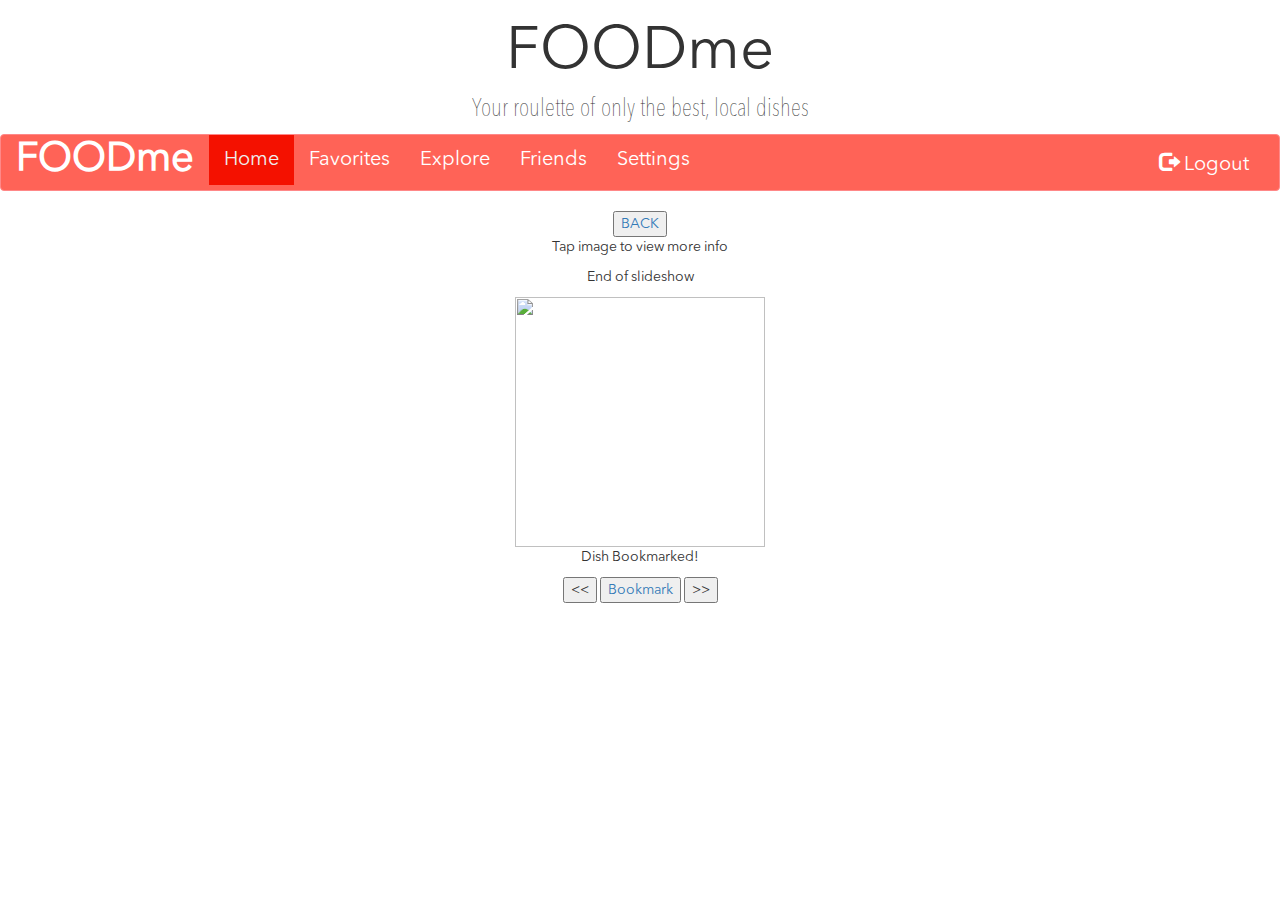
==== static/explore.html @ cd2169d0 "Dialog popup working" ====
<!DOCTYPE html>
<html>
<head>

  <meta name="viewport" content="width=device-width, initial-scale=1">

  <link rel="stylesheet" href="http://maxcdn.bootstrapcdn.com/bootstrap/3.3.6/css/bootstrap.min.css">
  <link type = "text/css" rel="stylesheet" href="style.css">
  <link type = "text/css" rel="stylesheet" href="css/navbarstyle.css">
  <link type = "text/css" rel="stylesheet" href="explore.css">

  <script src="https://ajax.googleapis.com/ajax/libs/jquery/1.12.0/jquery.min.js"></script>
  <script src="http://maxcdn.bootstrapcdn.com/bootstrap/3.3.6/js/bootstrap.min.js"></script>
  <script type="text/javascript" src="function.js"></script>

  <title>FOODme</title>
</head>

  <body>

  	<h1>FOODme</h1>
  	<h4>Your roulette of only the best, local dishes</h4>
    <nav class="navbar navbar-inverse">
      <div class="container-fluid">
        <div class="navbar-header">
          <button type="button" class="navbar-toggle" data-toggle="collapse" data-target="#myNavbar">
            <span class="icon-bar"></span>
            <span class="icon-bar"></span>
            <span class="icon-bar"></span>
          </button>
          <a class="navbar-brand" href="#">FOODme</a>
        </div>
        <div class="collapse navbar-collapse" id="myNavbar">
          <ul class="nav navbar-nav">
            <li class="active"><a href="#">Home</a></li>
            <!--<li class="dropdown">
              <a class="dropdown-toggle" data-toggle="dropdown" href="#">Profile<span class="caret"></span></a>
              <ul class="dropdown-menu">
                <li><a href="#">Page 1-1</a></li>
                <li><a href="#">Page 1-2</a></li>
                <li><a href="#">Page 1-3</a></li>
              </ul>
            </li>-->
            <li><a href="#">Favorites</a></li>
            <li><a href="#">Explore</a></li>
            <li><a href="#">Friends</a></li>
            <li><a href="#">Settings</a></li>
          </ul>
          <ul class="nav navbar-nav navbar-right">
            <!-- sign up icon
            <li><a href="#"><span class="glyphicon glyphicon-user"></span> Sign Up</a></li>
            -->
            <li><a href="#"><span class="glyphicon glyphicon-log-out"></span> Logout</a></li>
          </ul>
        </div>
      </div>
    </nav>


   <div id = "container">

    <div id = "back_btn">
      <a href = "index.html"><button>BACK</button></a>
    </div>
		<div id = "finder">
			<!--<form>
				<input type = "search" value = "Search"/>
			</form>
			<button id = "spin">Explore the Crave</button>-->

			<div id = "foodporn">
        <p>Tap image to view more info</p>
        <p id = "end">End of slideshow</p>
        <!--clicking image will take to review site-->
				<a href = "item.html"><img id = "slideshow " class = "dish" src = "../food/logo.gif" /></a>
        <div id = "bmk_confirm" data-role="popup"> <p>Dish Bookmarked!</p></div> <!--dish bookmarked popup-->
        <!--create left, right, and bookmark buttons-->
      <div id = "swipe">
        <button class = "move" id = "prev"> << </button>
        <a href = "#bmk_confirm" id = "bmk" data-rel = "popup"><button id = "book_button">Bookmark</button></a>
        <button class = "move" id = "next"> >> </button>
      </div>
      
      <!--bookmark confirmation dialog popup-->
			</div>

		</div> <!--end of finder-->


	</div> <!--end of container-->

  </body>
</html>
---- static/style.css ----
body {
	text-align: center;
	font-family: AvenirNextLTPro-Regular;
	width: 100%;
	height: 100%;
}

@font-face {
	font-family: AvenirNextLTPro-Regular;
	src: url(Avenir/AvenirNextLTPro-Regular.otf);
}

@font-face {
	font-family: AvenirNextLTPro-UltLtCn;
	src: url(Avenir/AvenirNextLTPro-UltLtCn.otf);
}

h1 {
	font-size: 60px;
	margin-bottom: 0px;
}

h4 {
	font-family: AvenirNextLTPro-UltLtCn;
	font-size: 25px;
}

#menu {
	background-color: tomato;
	width: 700px;
	height: 50px;
	margin: auto;
	padding-top: 0px;
	margin-bottom: 20px;
}


#menu ul{
	margin-top: 10px;
}

#menu li {
	display: inline;
	text-align: center;
	color: white;
	margin: auto;
	font-size: 30px;
	padding: 5px;
}

#menu li:hover {
	cursor: pointer;
}

.dropdown {
	position: relatve;
	display: inline-block;
}

.dropdown:hover {
	cursor: pointer;
}

.dropdown-content {
	display: none;
	position: absolute;
	background-color: #f9f9f9;
	min-width: 160px;

}

.dropdown-content a {
	color: black;
	padding: 5px 5px;
	text-decoration: none;
	display: block;
}

.dropdown-content a:hover {
	color: white;
	background-color: tomato;
}
.dropdown:hover .dropdown-content {
	display: block;
}

#foodporn {

	height: 250px;
	width: 250px;
	margin: auto;
	margin-bottom: 10px;
}

#foodporn img {
	height: 250px;
	width: 250px;
	margin: auto;
}

#finder .btn-lg {
    color: #FFF;
    background-color: #777;
    border: 0px;
}
#finder .btn-block {
    box-shadow: none;
		margin: auto;
		margin-bottom: 25px;
		width: 215px;

}

/*
#spin {
	height: 25px;
	width: 250px;
	margin-bottom: 25px;

}*/

form {

	margin: auto;
}

input {
	width: 250px;
}

.hidden {
	visibility: hidden;
}

/*
.active {
	visibility: visible;
} */

/* navbar */
.navbar-inverse {
    background-color: #ff6357;
    border-color: #ff8888;
}
/* title */
.navbar-inverse .navbar-brand {
    color: #fff;
		font-weight: bold;
		font-size: 40px;

}
.navbar-inverse .navbar-brand:hover,
.navbar-inverse .navbar-brand:focus {
    color: #5E5E5E;
}

/* links (menu options) */
.navbar-inverse .navbar-nav > li > a {
    color: #fff; /* white */
		font-size: 20px;
}
.navbar-inverse .navbar-nav > li > a:hover,
.navbar-inverse .navbar-nav > li > a:focus {
    color: #333;
}
.navbar-inverse .navbar-nav > .active > a,
.navbar-inverse .navbar-nav > .active > a:hover,
.navbar-inverse .navbar-nav > .active > a:focus {
    color: #eee;
		background-color: #f41100;
    /*background-color: #E7E7E7;*/
}
.navbar-inverse .navbar-nav > .open > a,
.navbar-inverse .navbar-nav > .open > a:hover,
.navbar-inverse .navbar-nav > .open > a:focus {
    color: #555;
    background-color: #D5D5D5;
}
/* caret */
.navbar-inverse .navbar-nav > .dropdown > a .caret {
    border-top-color: #777;
    border-bottom-color: #777;
}
.navbar-inverse .navbar-nav > .dropdown > a:hover .caret,
.navbar-inverse .navbar-nav > .dropdown > a:focus .caret {
    border-top-color: #333;
    border-bottom-color: #333;
}
.navbar-inverse .navbar-nav > .open > a .caret,
.navbar-inverse .navbar-nav > .open > a:hover .caret,
.navbar-inverse .navbar-nav > .open > a:focus .caret {
    border-top-color: #555;
    border-bottom-color: #555;
}
/* mobile version */
.navbar-inverse .navbar-toggle {
    border-color: #DDD;
}
.navbar-inverse .navbar-toggle:hover,
.navbar-inverse .navbar-toggle:focus {
    background-color: #DDD;
}
.navbar-inverse .navbar-toggle .icon-bar {
    background-color: #CCC;
}
@media (max-width: 767px) {
    .navbar-inverse .navbar-nav .open .dropdown-menu > li > a {
        color: #777;
    }
    .navbar-inverse .navbar-nav .open .dropdown-menu > li > a:hover,
    .navbar-inverse .navbar-nav .open .dropdown-menu > li > a:focus {
        color: #333;
    }
}

<<<<<<< HEAD
=======
.form-control input[type="text"] {
    margin-bottom: 5px;
    border-bottom-left-radius: 0;
    border-bottom-right-radius: 0;
}

.form-control {
    position: relative;
    font-size: 16px;
    font-family: 'Open Sans', Arial, Helvetica, sans-serif;
    height: auto;
    padding: 10px;
		margin: 0 auto;
		width: auto;
    -webkit-box-sizing: border-box;
    -moz-box-sizing: border-box;
    box-sizing: border-box;
}
>>>>>>> bd1c570703a903b17a7b0387d3e1aa83a606fbdb
---- static/css/navbarstyle.css ----
/* navbar */
.navbar-inverse {
    background-color: #ff6357;
    border-color: #transparent;
}
/* title */
.navbar-inverse .navbar-brand {
    color: #fff;
		font-weight: bold;
		font-size: 40px;

}
.navbar-inverse .navbar-brand:hover,
.navbar-inverse .navbar-brand:focus {
    color: #5E5E5E;
}

/* links (menu options) */
.navbar-inverse .navbar-nav > li > a {
    color: #fff; /* white */
		font-size: 20px;
}
.navbar-inverse .navbar-nav > li > a:hover,
.navbar-inverse .navbar-nav > li > a:focus {
    color: #333;
}
.navbar-inverse .navbar-nav > .active > a,
.navbar-inverse .navbar-nav > .active > a:hover,
.navbar-inverse .navbar-nav > .active > a:focus {
    color: #eee;
		background-color: #f41100;
    /*background-color: #E7E7E7;*/
}
.navbar-inverse .navbar-nav > .open > a,
.navbar-inverse .navbar-nav > .open > a:hover,
.navbar-inverse .navbar-nav > .open > a:focus {
    color: #555;
    background-color: #D5D5D5;
}
/* caret */
.navbar-inverse .navbar-nav > .dropdown > a .caret {
    border-top-color: #777;
    border-bottom-color: #777;
}
.navbar-inverse .navbar-nav > .dropdown > a:hover .caret,
.navbar-inverse .navbar-nav > .dropdown > a:focus .caret {
    border-top-color: #333;
    border-bottom-color: #333;
}
.navbar-inverse .navbar-nav > .open > a .caret,
.navbar-inverse .navbar-nav > .open > a:hover .caret,
.navbar-inverse .navbar-nav > .open > a:focus .caret {
    border-top-color: #555;
    border-bottom-color: #555;
}
/* mobile version */
.navbar-inverse .navbar-toggle {
    border-color: #ff1c0b;
}
.navbar-inverse .navbar-toggle:hover,
.navbar-inverse .navbar-toggle:focus {
    background-color: #ff1c0b;
}
.navbar-inverse .navbar-toggle .icon-bar {
    background-color: #FFF;
}
@media (max-width: 767px) {
    .navbar-inverse .navbar-nav .open .dropdown-menu > li > a {
        color: #777;
    }
    .navbar-inverse .navbar-nav .open .dropdown-menu > li > a:hover,
    .navbar-inverse .navbar-nav .open .dropdown-menu > li > a:focus {
        color: #333;
    }
}
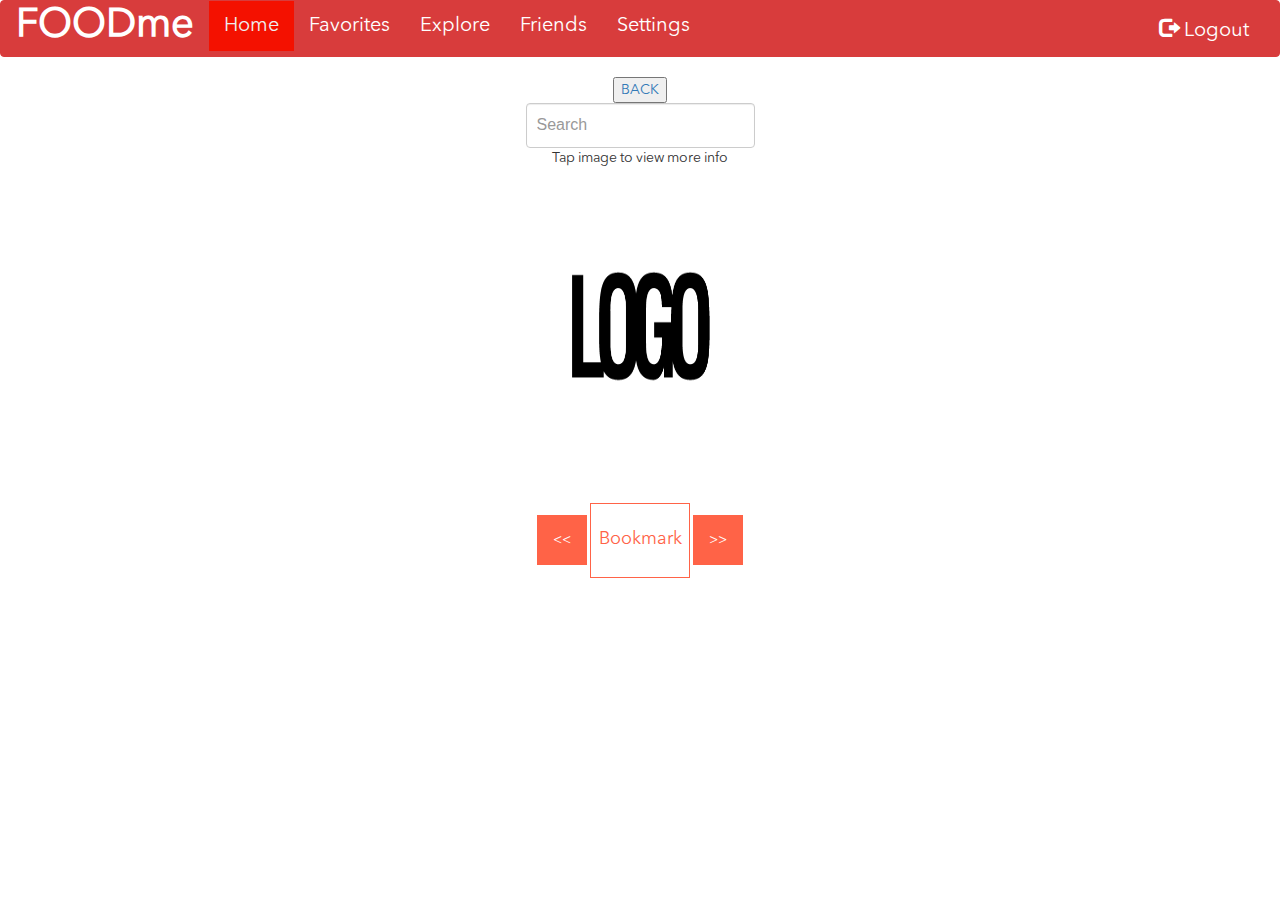
==== commit 7612f14a: "testing food images" ====
--- a/static/explore.html
+++ b/static/explore.html
@@ -18,8 +18,6 @@
 
   <body>
 
-  	<h1>FOODme</h1>
-  	<h4>Your roulette of only the best, local dishes</h4>
     <nav class="navbar navbar-inverse">
       <div class="container-fluid">
         <div class="navbar-header">
@@ -68,11 +66,14 @@
 			</form>
 			<button id = "spin">Explore the Crave</button>-->
 
+      <form>
+        <input class="form-control" type="text" placeholder="Search"/>
+      </form>
 			<div id = "foodporn">
         <p>Tap image to view more info</p>
         <p id = "end">End of slideshow</p>
         <!--clicking image will take to review site-->
-				<a href = "item.html"><img id = "slideshow " class = "dish" src = "../food/logo.gif" /></a>
+				<a href = "item.html"><img id = "slideshow " class = "dish" src = "food/logo.gif" /></a>
         <div id = "bmk_confirm" data-role="popup"> <p>Dish Bookmarked!</p></div> <!--dish bookmarked popup-->
         <!--create left, right, and bookmark buttons-->
       <div id = "swipe">
@@ -80,7 +81,7 @@
         <a href = "#bmk_confirm" id = "bmk" data-rel = "popup"><button id = "book_button">Bookmark</button></a>
         <button class = "move" id = "next"> >> </button>
       </div>
-      
+
       <!--bookmark confirmation dialog popup-->
 			</div>
 
@@ -90,4 +91,4 @@
 	</div> <!--end of container-->
 
   </body>
-</html>+</html>
--- a/static/style.css
+++ b/static/style.css
@@ -137,10 +137,20 @@
 	visibility: visible;
 } */
 
+.glyphicon.glyphicon-chevron-left {
+    font-size: 45px;
+		color: #FFF;
+}
+
+.glyphicon.glyphicon-chevron-left:hover {
+    color: #5e5e5e;
+}
+
 /* navbar */
 .navbar-inverse {
-    background-color: #ff6357;
-    border-color: #ff8888;
+    background-color: #d83c3c;
+		border-color: #ff8888;
+    /*border-color: #ff8888;*/
 }
 /* title */
 .navbar-inverse .navbar-brand {
@@ -234,3 +244,113 @@
     box-sizing: border-box;
 }
 >>>>>>> bd1c570703a903b17a7b0387d3e1aa83a606fbdb
+
+
+.cf:before, .cf:after{
+   content:"";
+   display:table;
+}
+
+.cf:after{
+   clear:both;
+}
+
+.cf{
+   zoom:1.25;
+}
+
+/* Form wrapper styling */
+.search-wrapper {
+width: 240px;
+margin: 45px auto 50px auto;
+box-shadow: 0 1px 1px rgba(0, 0, 0, .4) inset, 0 1px 0 rgba(255, 255, 255, .2);
+}
+
+/* Form text input */
+
+.search-wrapper input {
+width: 168px;
+height: 40px;
+padding: 10px 5px;
+float: left;
+font: bold 15px 'lucida sans', 'trebuchet MS', 'Tahoma';
+border: 0;
+background: #EEE;
+border-radius: 3px 0 0 3px;
+}
+
+.search-wrapper input:focus {
+   outline: 0;
+   background: #fff;
+   box-shadow: 0 0 2px rgba(0,0,0,.8) inset;
+}
+
+.search-wrapper input::-webkit-input-placeholder {
+  color: #999;
+  font-weight: normal;
+  font-style: italic;
+}
+
+.search-wrapper input:-moz-placeholder {
+   color: #999;
+   font-weight: normal;
+   font-style: italic;
+}
+
+.search-wrapper input:-ms-input-placeholder {
+   color: #999;
+   font-weight: normal;
+   font-style: italic;
+}
+
+/* Form submit button */
+.search-wrapper button {
+overflow: visible;
+position: relative;
+float: right;
+border: 0;
+padding: 0;
+cursor: pointer;
+height: 40px;
+width: 72px;
+font: bold 15px/40px 'lucida sans', 'trebuchet MS', 'Tahoma';
+color: white;
+text-transform: uppercase;
+background: #D83C3C ;
+border-radius: 0 3px 3px 0;
+text-shadow: 0 -1px 0 rgba(0, 0, 0, .3);
+}
+
+.search-wrapper button:hover{
+   background: #e54040 ;
+}
+
+.search-wrapper button:active,
+.search-wrapper button:focus{
+   background: #c42f2f ;
+   outline: 0;
+}
+
+.search-wrapper button:before { /* left arrow */
+   content: '';
+   position: absolute;
+   border-width: 8px 8px 8px 0;
+   border-style: solid solid solid none;
+   border-color: transparent #d83c3c  transparent;
+   top: 12px;
+   left: -6px;
+}
+
+.search-wrapper button:hover:before{
+   border-right-color: #e54040 ;
+}
+
+.search-wrapper button:focus:before,
+.search-wrapper button:active:before{
+       border-right-color: #c42f2f ;
+}
+
+.search-wrapper button::-moz-focus-inner { /* remove extra button spacing for Mozilla Firefox */
+   border: 0;
+   padding: 0;
+}
--- a/static/css/navbarstyle.css
+++ b/static/css/navbarstyle.css
@@ -1,7 +1,7 @@
 /* navbar */
 .navbar-inverse {
-    background-color: #ff6357;
-    border-color: #transparent;
+    background-color: #d83c3c;
+    border-color: #d83c3c;
 }
 /* title */
 .navbar-inverse .navbar-brand {
--- a/static/explore.css
+++ b/static/explore.css
@@ -0,0 +1,47 @@
+/*left and right buttons */
+#swipe { 
+	display: inline-block;
+	margin-top: 15px;
+	margin-bottom: 15px;
+}
+
+#bmk_confirm { 
+	visibility: hidden;
+	background-color: red;
+	color: white;
+}
+
+.move { 
+	height: 50px;
+	width: 50px;
+	background-color: tomato;
+	border: none;
+	color: white;
+	font-style: bold;
+}
+
+#book_button { 
+	height: 75px;
+	width: 100px;
+	background-color: white;
+	color: tomato;
+	font-size: 18px;
+	text-align: center;
+	border: 1px solid tomato;
+}
+
+#end { 
+	visibility: hidden;
+	margin: 10px;
+}
+
+#faces div { 
+	display: inline-block;
+	margin-right: 10px;
+}
+
+#hashtags div { 
+	display: inline-block;
+	margin-right: 0px;
+	border: 1px solid tomato;
+}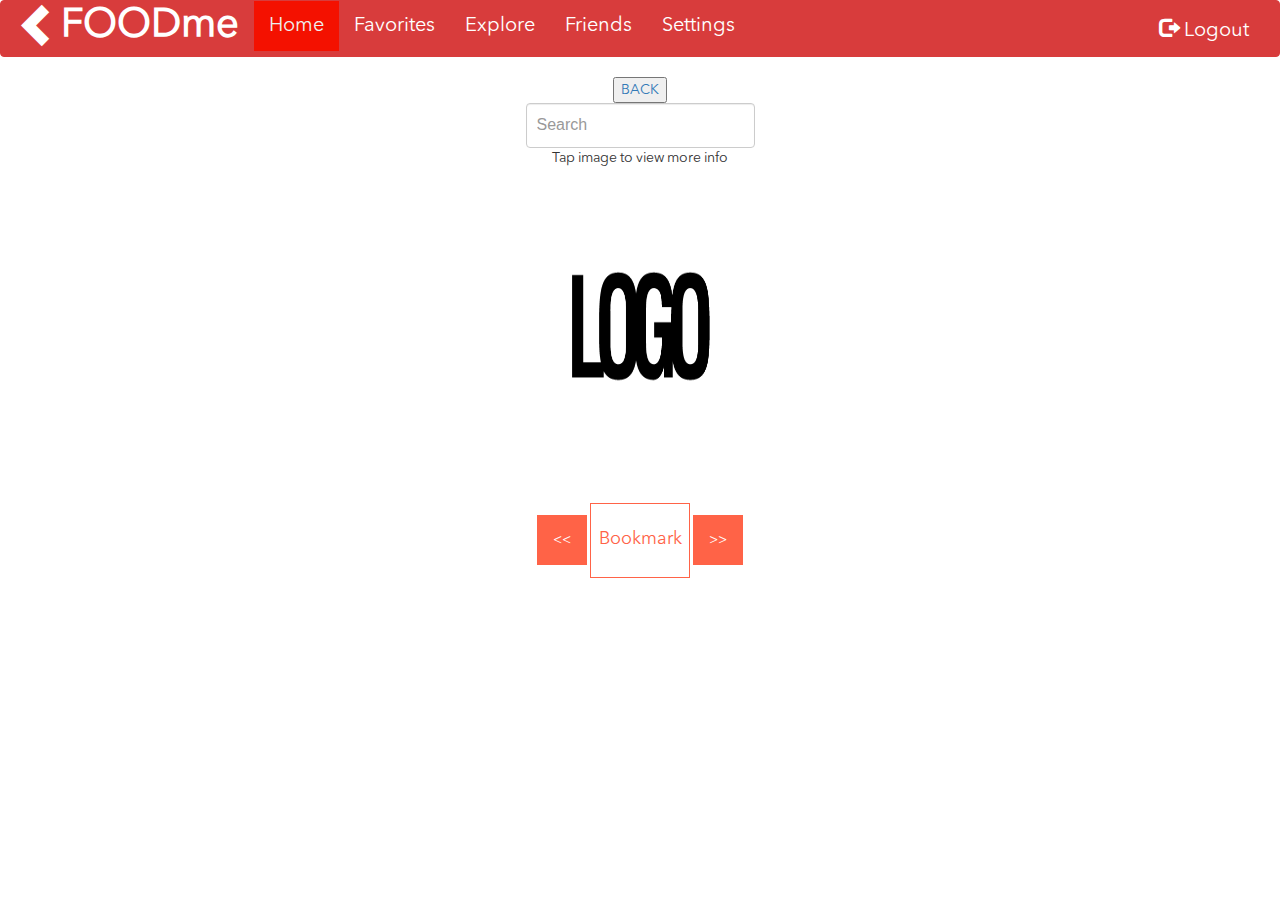
==== commit 5abf4be5: "pushing bookmark" ====
--- a/static/explore.html
+++ b/static/explore.html
@@ -26,6 +26,12 @@
             <span class="icon-bar"></span>
             <span class="icon-bar"></span>
           </button>
+          <a class="nav pull-left"><span class="glyphicon glyphicon-chevron-left" onclick="goBack()"></span></a>
+            <script>
+              function goBack() {
+                window.history.back();
+              }
+            </script>
           <a class="navbar-brand" href="#">FOODme</a>
         </div>
         <div class="collapse navbar-collapse" id="myNavbar">
--- a/static/style.css
+++ b/static/style.css
@@ -301,6 +301,19 @@
    color: #999;
    font-weight: normal;
    font-style: italic;
+}
+
+/* Explore the crave button */
+.explore-button {
+    background-color: #d83c3c;
+		margin: 5px;
+    border: none;
+    color: white;
+    padding: 15px 85px;
+    text-align: center;
+    text-decoration: none;
+    display: inline-block;
+    font-size: 16px;
 }
 
 /* Form submit button */
